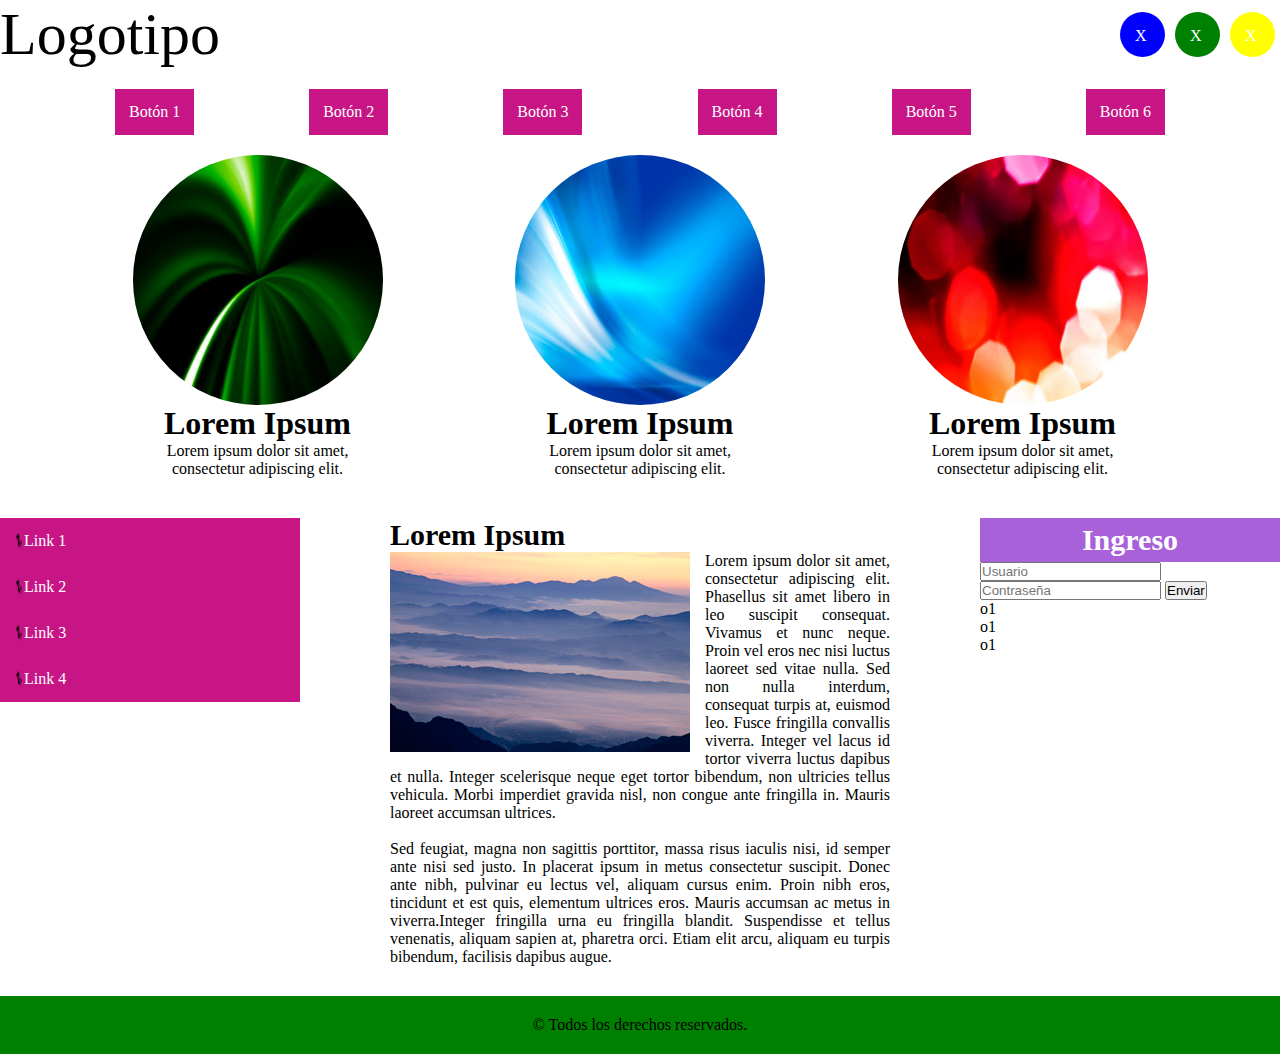
==== index.html @ 417af35e "ejerciciosresponsvie" ====
<!DOCTYPE html>
<html lang="es">
<head>
	<meta charset="UTF-8">
	<meta name="viewport" content="width=device-width, initial-scale=1.0">

	<meta name="author" content="Tutoriales a tu alcance">

	<meta name="description" content="Acá se pone la descripción del sitio">

	<meta name="keywords" content="tutoriales, html, desarrollo web">

	<title>Diseño Web responsivo</title>

	<link rel="icon" href="img/img01.jpg">

	<link href='https://fonts.googleapis.com/css?family=Kaushan+Script' rel='stylesheet' type='text/css'>

	<link rel="stylesheet" href="./estilo.css">
	

</head>
<body>

<div class="contenedor">

	<!--=====================================
	SECCION 1
	======================================-->

	<header class="fila">
		<!--<div id="logo" class="col-lg-10 col-md-10 col-sm-9 col-xs-12">Logotipo</div>-->
		<div id="logo" class="col-lg-2 col-md-2 col-sm-3 col-xs-12">Logotipo</div>
		<div class="col-lg-8 col-md-8 col-sm-6 col-xs-0"></div>
		<div id="iconos_esquina" class="col-lg-2 col-md-2 col-sm-3 col-xs-12">
			<div class="col-lg-4 col-md-4 col-sm-4 col-xs-4">
				<div id="icono1"><p>X</p></div>
			</div>
			<div class="col-lg-4 col-md-4 col-sm-4 col-xs-4">
				<div id="icono2"><p>X</p></div>
			</div>
			<div class="col-lg-4 col-md-4 col-sm-4 col-xs-4">				
				<div id="icono3"><p>X</p></div>
			</div>
		</div>
	</header>

	<!--=====================================
	SECCION 2
	======================================-->

	<nav class="fila">
		
		<ul>
			<li class="col-lg-2 col-md-2 col-sm-6 col-xs-12"><a href="#">Botón 1</a></li>
			<li class="col-lg-2 col-md-2 col-sm-6 col-xs-12"><a href="#">Botón 2</a></li>
			<li class="col-lg-2 col-md-2 col-sm-6 col-xs-12"><a href="#">Botón 3</a></li>
			<li class="col-lg-2 col-md-2 col-sm-6 col-xs-12"><a href="#">Botón 4</a></li>
			<li class="col-lg-2 col-md-2 col-sm-6 col-xs-12"><a href="#">Botón 5</a></li>
			<li class="col-lg-2 col-md-2 col-sm-6 col-xs-12"><a href="#">Botón 6</a></li>	
		</ul>

	</nav>

	<!--=====================================
	SECCION 3
	======================================-->

	<section id="seccion3" class="fila">
		
		<div class="col-lg-4 col-md-4 col-sm-4 col-xs-12">
			
			<center>
				<img id="img_redonda" src="img/img01.jpg">
	        	<h1>Lorem Ipsum</h1>
	            <p>Lorem ipsum dolor sit amet, consectetur adipiscing elit.</p>
            </center>
            
		</div>

		<div class="col-lg-4 col-md-4 col-sm-4 col-xs-12">
			
			<center>
				<img id="img_redonda" src="img/img02.jpg">
	        	<h1>Lorem Ipsum</h1>
	            <p>Lorem ipsum dolor sit amet, consectetur adipiscing elit.</p>
            </center>
            
		</div>

		<div class="col-lg-4 col-md-4 col-sm-4 col-xs-12">
			
			<center>
				<img id="img_redonda" src="img/img03.jpg">
	        	<h1>Lorem Ipsum</h1>
	            <p>Lorem ipsum dolor sit amet, consectetur adipiscing elit.</p>
            </center>
            
		</div>

	</section>

	<!--=====================================
	SECCION 4
	======================================-->

	<section id="seccion4" class="fila">
				
		<aside id="izq" class="col-lg-3 col-md-3 col-sm-3 col-xs-12">
			
			<ul id="ul2">
        
	        	<li><a href="#"><img src="./img/lista.png">Link 1</a></li>
	            <li><a href="#"><img src="./img/lista.png">Link 2</a></li>
	            <li><a href="#"><img src="./img/lista.png">Link 3</a></li>
	            <li><a href="#"><img src="./img/lista.png">Link 4</a></li>
  
        	</ul>

		</aside>

		<article class="col-lg-6 col-md-6 col-sm-6 col-xs-12">
			
			<h1 id="sub_article">Lorem Ipsum</h1>
	    	<p id="p1"><img  id="foto" src="img/foto.jpg">Lorem ipsum dolor sit amet, consectetur adipiscing elit. Phasellus sit amet libero in leo suscipit consequat. Vivamus et nunc neque. Proin vel eros nec nisi luctus laoreet sed vitae nulla. Sed non nulla interdum, consequat turpis at, euismod leo. Fusce fringilla convallis viverra. Integer vel lacus id tortor viverra luctus dapibus et nulla. Integer scelerisque neque eget tortor bibendum, non ultricies tellus vehicula. Morbi imperdiet gravida nisl, non congue ante fringilla in. Mauris laoreet accumsan ultrices.</p>
	        <br>
	        <p id="p1">Sed feugiat, magna non sagittis porttitor, massa risus iaculis nisi, id semper ante nisi sed justo. In placerat ipsum in metus consectetur suscipit. Donec ante nibh, pulvinar eu lectus vel, aliquam cursus enim. Proin nibh eros, tincidunt et est quis, elementum ultrices eros. Mauris accumsan ac metus in viverra.Integer fringilla urna eu fringilla blandit. Suspendisse et tellus venenatis, aliquam sapien at, pharetra orci. Etiam elit arcu, aliquam eu turpis bibendum, facilisis dapibus augue. </p>		

		</article>

		<aside id="der" class="col-lg-3 col-md-3 col-sm-3 col-xs-12">
			
			<h1 id="ingreso">Ingreso</h1>
        
        	<form>
        
        		<input type="text" placeholder="Usuario">
            
            	<input type="password" placeholder="Contraseña">
            
            	<input type="submit" value="Enviar">
        
        	</form>
        	<ul id="li3">
        		<li>o1</li>
        		<li>o1</li>
        		<li>o1</li>
        	</ul>

		</aside>



	</section>

	<!--=====================================
	SECCION 5
	======================================-->

	<footer class="fila">
		
		<div class="col-lg-12 col-md-12 col-sm-12 col-xs-12">&copy; Todos los derechos reservados.</div>
		
	</footer>

</div>
	
</body>
</html>
---- estilo.css ----
*{
    margin: 0;
    padding: 0;
    box-sizing: border-box;
}

header.fila{
    display: flex;
    justify-content: space-between;
    align-items: center;
    margin-bottom: 20px;
}

.contenedor{
	position:relative;
	margin:auto;
	width:100%;
	height: auto;
}

#logo{
    font-size: 60px;
}

#iconos_esquina{
    display: flex;
}

#icono1{
    background: blue;
    margin: 5px;
    padding: 15px;
    border-radius: 50px;
    height: 45px;
    width: 45px;
    color: white;
}

#icono2{
    background: green;
    margin: 5px;
    padding: 5px;
    padding: 15px;
    border-radius: 50px;
    height: 45px;
    width: 45px;
    color: white;
}

#icono3{
    background: yellow;
    margin: 5px;
    padding: 5px;
    padding: 15px;
    border-radius: 50px;
    height: 45px;
    width: 45px;
    color: white;
}

nav.fila{
    margin-bottom: 20px;
}

ul{
    list-style-type: none;
    margin: 0;
    padding:0;
    overflow: hidden;
    display: flex; 
    justify-content: space-evenly;
}

li a{
    display: flex;
    padding: 14px;
    text-align: center;
    text-decoration: none;
    color: white;
    background: mediumvioletred;
}

#seccion3{
    display: flex;
    justify-content: space-evenly;
    margin-bottom: 40px;
}

center{
    display: flex;
    width: 250px;
    flex-direction: column;
}

#seccion4{
    display: flex;
    justify-content: space-between;
}

#foto{
    float: left;
    margin-right: 15px;

}

#p1{
    text-align: justify;
}

article{
    display: flex;
    justify-content: center;
    flex-direction: column;
    width: 500px;
    margin-bottom: 30px;
}

#ul2{
    display: block;
    width: 300px;

}


#li3{
    list-style-type: none;
    margin: 0;
    padding:0;
    overflow: hidden;
    display: flex; 
    flex-direction: column;
    justify-content: space-around;
}

#sub_article{
    font-size: 30px;
}

#img_redonda{
    width:250px;
    height:250px;
    border-radius:150px;
}

#der{
    width: 300px;
}

#ingreso{
    color: white;
    font-size: 30px;
    background: rgb(169, 97, 218);
    display: flex;
    justify-content: center;
    padding: 5px;
}


footer{
    display: flex;
    justify-content: center;
    background: green;
    padding: 20px;
}




/*=============================================
PANTALLA DE ESCRITORIO GRANDE - LARGE (lg) - revisamos en portatil o pc
=============================================*/
@media(max-width:1200px){

	.col-lg-12{width:100%;}
	.col-lg-11{width:91.66666667%;}
	.col-lg-10{width:83.33333333%;}
	.col-lg-9{width:75%;}
	.col-lg-8{width:66.66666667%;}
	.col-lg-7{width:58.33333333%;}
	.col-lg-6{width:50%;}
	.col-lg-5{width:41.66666667%;}
	.col-lg-4{width: 33.33333333%;}
	.col-lg-3{width: 25%;}
	.col-lg-2{width: 16.66666667%;}
	.col-lg-1{width: 8.33333333%;}
	.col-lg-0{display:none;}
	body {background-color: green}
	

	
}

/*=============================================PANTALLA DE
ESCRITORIO MEDIANO - MEDIUM (md) - revisamos en tablet horizontal
1024px
=============================================*/
@media screen and  (max-width:992px){

	.col-md-12{width:100%;}
	.col-md-11{width:91.66666667%;}
	.col-md-10{width:83.33333333%;}
	.col-md-9{width:75%;}
	.col-md-8{width:66.66666667%;}
	.col-md-7{width:58.33333333%;}
	.col-md-6{width:50%;}
	.col-md-5{width:41.66666667%;}
	.col-md-4{width: 33.33333333%;}
	.col-md-3{width: 25%;}
	.col-md-2{width: 16.66666667%;}
	.col-md-1{width: 8.33333333%;}
	.col-md-0{display:none;}
	body {background-color: yellow}


}

/*=============================================
PANTALLA DE TABLET - SMALL (sm) - revisamos en tablet vertical
768px=============================================*/
@media (max-width:768px){
	.col-sm-12{width:100%;}
	.cod-sm-11{width:91.66666667%;}
	.col-sm-10{width:83.33333333%;}
	.col-sm-9{width:75%;}
	.col-sm-8{width:66.66666667%;}
	.col-sm-7{width:58.33333333%;}
	.col-sm-6{width:50%;}
	.col-sm-5{width:41.66666667%;}
	.col-sm-4{width: 33.33333333%;}
	.col-sm-3{width: 25%;}
	.col-sm-2{width: 16.66666667%;}
	.col-sm-1{width: 8.33333333%;}
	.col-sm-0{display:none;}
	body {background-color: red}

    


}
/*=============================================PANTALLA DE PHONES -
EXTRA SMALL (xs) - revisamos en movil horizontal 480px o vertical
320px=============================================*/
@media(max-width:480px) {
	.col-xs-12{width:100%;}
	.cod-xs-11{width:91.66666667%;}
	.col-xs-10{width:83.33333333%;}
	.col-xs-9{width:75%;}
	.col-xs-8{width:66.66666667%;}
	.col-xs-7{width:58.33333333%;}
	.col-xs-6{width:50%;}
	.col-xs-5{width:41.66666667%;}
	.col-xs-4{width: 33.33333333%;}
	.col-xs-3{width: 25%;}
	.col-xs-2{width: 16.66666667%;}
	.col-xs-1{width: 8.33333333%;}
	.col-xs-0{display:none;}
	body {background-color: blue;}
	#cabecera {
		text-align: center;
		font-weight: bold;
		background-color: blueviolet ;
	}
    

    .flex-container {
        flex-direction: column;

    }
    .flex-container div {
        width: 100%;
    }
 
  
	

}
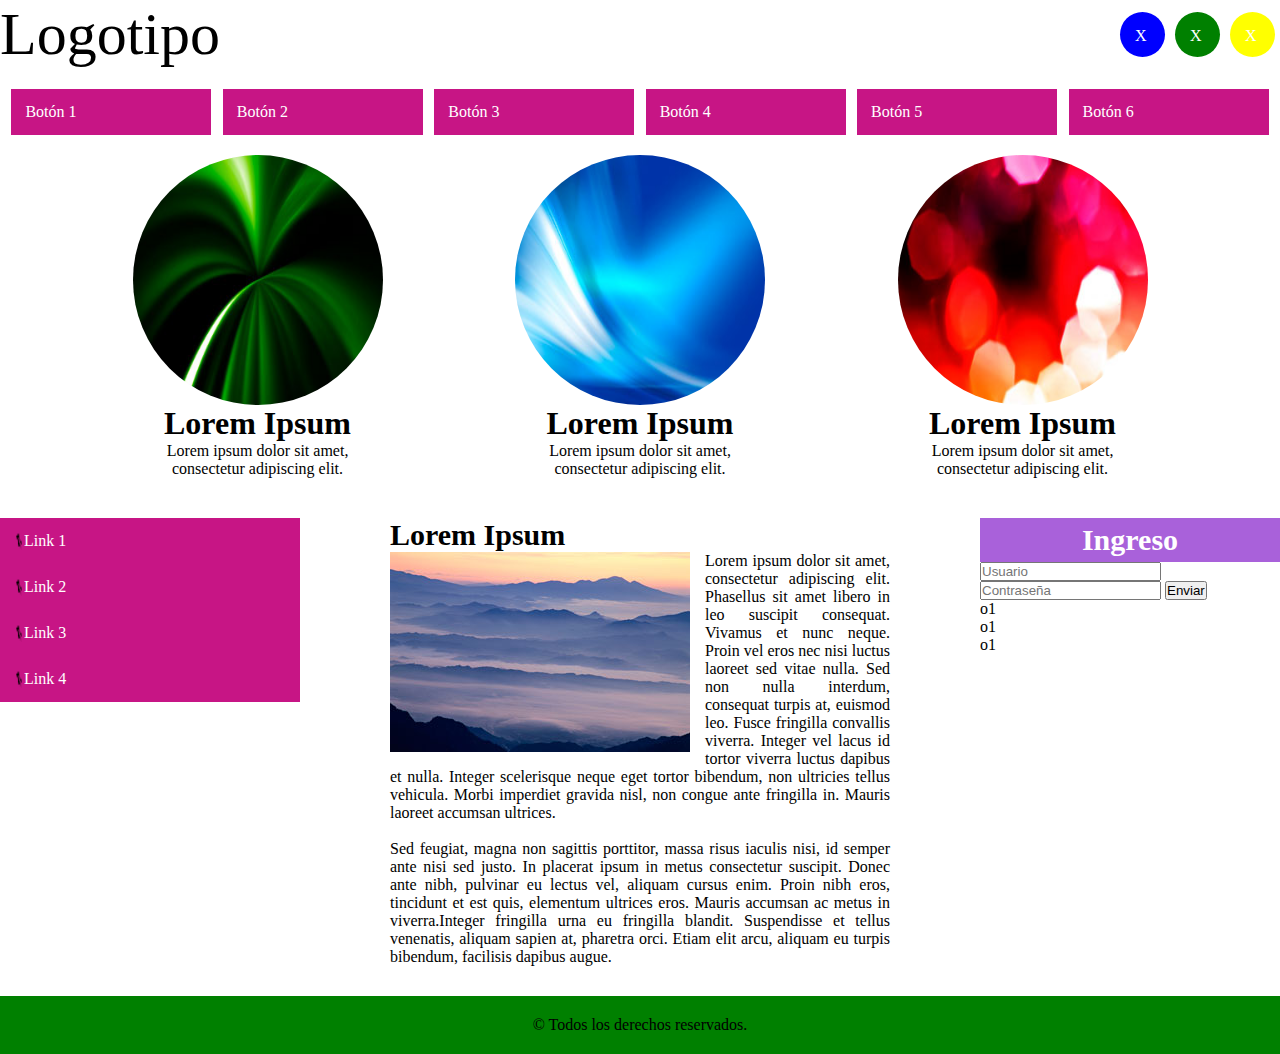
==== commit eb8c73b3: "responsive_terminado" ====
--- a/index.html
+++ b/index.html
@@ -49,15 +49,15 @@
 	SECCION 2
 	======================================-->
 
-	<nav class="fila">
+	<nav id="filaseccion_2" class="fila">
 		
-		<ul>
-			<li class="col-lg-2 col-md-2 col-sm-6 col-xs-12"><a href="#">Botón 1</a></li>
-			<li class="col-lg-2 col-md-2 col-sm-6 col-xs-12"><a href="#">Botón 2</a></li>
-			<li class="col-lg-2 col-md-2 col-sm-6 col-xs-12"><a href="#">Botón 3</a></li>
-			<li class="col-lg-2 col-md-2 col-sm-6 col-xs-12"><a href="#">Botón 4</a></li>
-			<li class="col-lg-2 col-md-2 col-sm-6 col-xs-12"><a href="#">Botón 5</a></li>
-			<li class="col-lg-2 col-md-2 col-sm-6 col-xs-12"><a href="#">Botón 6</a></li>	
+		<ul id="menu">
+			<li id="btnmenu" class="col-lg-2 col-md-2 col-sm-6 col-xs-12"><a href="#">Botón 1</a></li>
+			<li id="btnmenu" class="col-lg-2 col-md-2 col-sm-6 col-xs-12"><a href="#">Botón 2</a></li>
+			<li id="btnmenu" class="col-lg-2 col-md-2 col-sm-6 col-xs-12"><a href="#">Botón 3</a></li>
+			<li id="btnmenu" class="col-lg-2 col-md-2 col-sm-6 col-xs-12"><a href="#">Botón 4</a></li>
+			<li id="btnmenu" class="col-lg-2 col-md-2 col-sm-6 col-xs-12"><a href="#">Botón 5</a></li>
+			<li id="btnmenu" class="col-lg-2 col-md-2 col-sm-6 col-xs-12"><a href="#">Botón 6</a></li>	
 		</ul>
 
 	</nav>
--- a/estilo.css
+++ b/estilo.css
@@ -47,6 +47,9 @@
     color: white;
 }
 
+
+
+
 #icono3{
     background: yellow;
     margin: 5px;
@@ -78,6 +81,10 @@
     text-decoration: none;
     color: white;
     background: mediumvioletred;
+}
+
+#btnmenu{
+    width: 200px;
 }
 
 #seccion3{
@@ -184,9 +191,17 @@
 	.col-lg-2{width: 16.66666667%;}
 	.col-lg-1{width: 8.33333333%;}
 	.col-lg-0{display:none;}
-	body {background-color: green}
-	
-
+	body {background-color: white}
+
+	#menu{
+        gap: 15px;
+    }
+
+    #seccion4{
+        display: flex;
+        justify-content:space-around;
+        flex-wrap: wrap;
+    }
 	
 }
 
@@ -209,7 +224,40 @@
 	.col-md-2{width: 16.66666667%;}
 	.col-md-1{width: 8.33333333%;}
 	.col-md-0{display:none;}
-	body {background-color: yellow}
+	body {background-color: white}
+
+    .article{
+        display: flex;
+        flex-wrap: wrap;
+        width: 200px;
+    }
+
+    #seccion4{
+        display: flex;
+        justify-content: space-between;
+    }
+    
+    /* falta modificar botones nabvar */
+
+    #filaseccion_2{
+        display: flex;
+        justify-content: center;
+    }
+    #menu{
+        gap: 40px;
+        flex-wrap: wrap;
+    }
+
+    #btnmenu{
+        width: 400px;
+    }
+
+    #seccion4{
+        display: flex;
+        justify-content: space-between;
+        flex-wrap: wrap;
+    }
+    
 
 
 }
@@ -231,9 +279,45 @@
 	.col-sm-2{width: 16.66666667%;}
 	.col-sm-1{width: 8.33333333%;}
 	.col-sm-0{display:none;}
-	body {background-color: red}
-
-    
+	body {background-color: white}
+
+    #logo{
+        display: flex;
+        justify-content: center;
+    }
+
+    .fila{
+        display: flex;
+        flex-direction: column;
+        justify-content: center;
+        align-items: center;
+    }
+
+    .seccion3{
+        display: flex;
+        flex-direction: column;
+        align-items: center;
+    }
+
+    #iconos_esquina{
+        gap: 25px;
+    }
+
+    #menu{
+    flex-direction: column;
+    width: 100%;
+    align-items: center;
+    }
+
+    a[href^="#" ]{
+        justify-content: center;
+    }
+
+    .article{
+        display: flex;
+        flex-wrap: wrap;
+        width: 200px;
+    }
 
 
 }
@@ -254,7 +338,7 @@
 	.col-xs-2{width: 16.66666667%;}
 	.col-xs-1{width: 8.33333333%;}
 	.col-xs-0{display:none;}
-	body {background-color: blue;}
+	body {background-color: white;}
 	#cabecera {
 		text-align: center;
 		font-weight: bold;
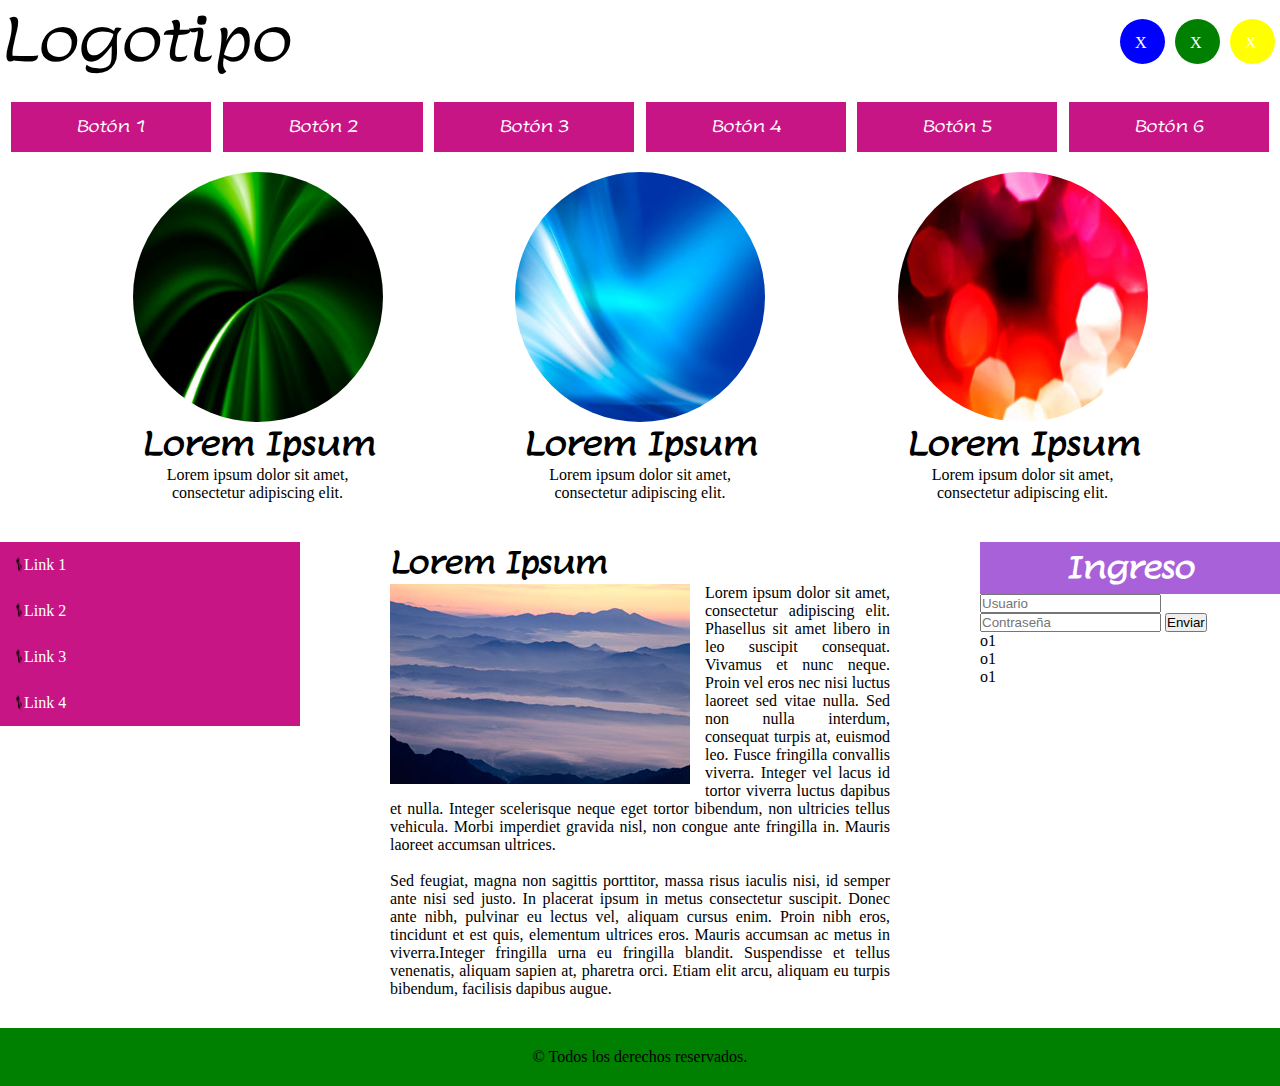
==== commit a315c3cc: "terminado_con_fuente" ====
--- a/index.html
+++ b/index.html
@@ -16,7 +16,13 @@
 
 	<link href='https://fonts.googleapis.com/css?family=Kaushan+Script' rel='stylesheet' type='text/css'>
 
+	<link rel="preconnect" href="https://fonts.googleapis.com">
+	<link rel="preconnect" href="https://fonts.gstatic.com" crossorigin>
+	<link href="https://fonts.googleapis.com/css2?family=Lumanosimo&display=swap" rel="stylesheet">
+	
 	<link rel="stylesheet" href="./estilo.css">
+
+	
 	
 
 </head>
@@ -52,12 +58,12 @@
 	<nav id="filaseccion_2" class="fila">
 		
 		<ul id="menu">
-			<li id="btnmenu" class="col-lg-2 col-md-2 col-sm-6 col-xs-12"><a href="#">Botón 1</a></li>
-			<li id="btnmenu" class="col-lg-2 col-md-2 col-sm-6 col-xs-12"><a href="#">Botón 2</a></li>
-			<li id="btnmenu" class="col-lg-2 col-md-2 col-sm-6 col-xs-12"><a href="#">Botón 3</a></li>
-			<li id="btnmenu" class="col-lg-2 col-md-2 col-sm-6 col-xs-12"><a href="#">Botón 4</a></li>
-			<li id="btnmenu" class="col-lg-2 col-md-2 col-sm-6 col-xs-12"><a href="#">Botón 5</a></li>
-			<li id="btnmenu" class="col-lg-2 col-md-2 col-sm-6 col-xs-12"><a href="#">Botón 6</a></li>	
+			<li id="btnmenu" class="col-lg-2 col-md-2 col-sm-6 col-xs-12"><a id="textcenter" href="#">Botón 1</a></li>
+			<li id="btnmenu" class="col-lg-2 col-md-2 col-sm-6 col-xs-12"><a id="textcenter" href="#">Botón 2</a></li>
+			<li id="btnmenu" class="col-lg-2 col-md-2 col-sm-6 col-xs-12"><a id="textcenter" href="#">Botón 3</a></li>
+			<li id="btnmenu" class="col-lg-2 col-md-2 col-sm-6 col-xs-12"><a id="textcenter" href="#">Botón 4</a></li>
+			<li id="btnmenu" class="col-lg-2 col-md-2 col-sm-6 col-xs-12"><a id="textcenter" href="#">Botón 5</a></li>
+			<li id="btnmenu" class="col-lg-2 col-md-2 col-sm-6 col-xs-12"><a id="textcenter" href="#">Botón 6</a></li>	
 		</ul>
 
 	</nav>
--- a/estilo.css
+++ b/estilo.css
@@ -2,7 +2,10 @@
     margin: 0;
     padding: 0;
     box-sizing: border-box;
-}
+    
+}
+
+
 
 header.fila{
     display: flex;
@@ -10,6 +13,11 @@
     align-items: center;
     margin-bottom: 20px;
 }
+
+h1{
+    font-family: 'Lumanosimo', cursive;
+}
+
 
 .contenedor{
 	position:relative;
@@ -20,6 +28,7 @@
 
 #logo{
     font-size: 60px;
+    font-family: 'Lumanosimo', cursive;
 }
 
 #iconos_esquina{
@@ -85,6 +94,11 @@
 
 #btnmenu{
     width: 200px;
+    font-family: 'Lumanosimo', cursive;
+}
+
+#textcenter{
+    justify-content: center;
 }
 
 #seccion3{
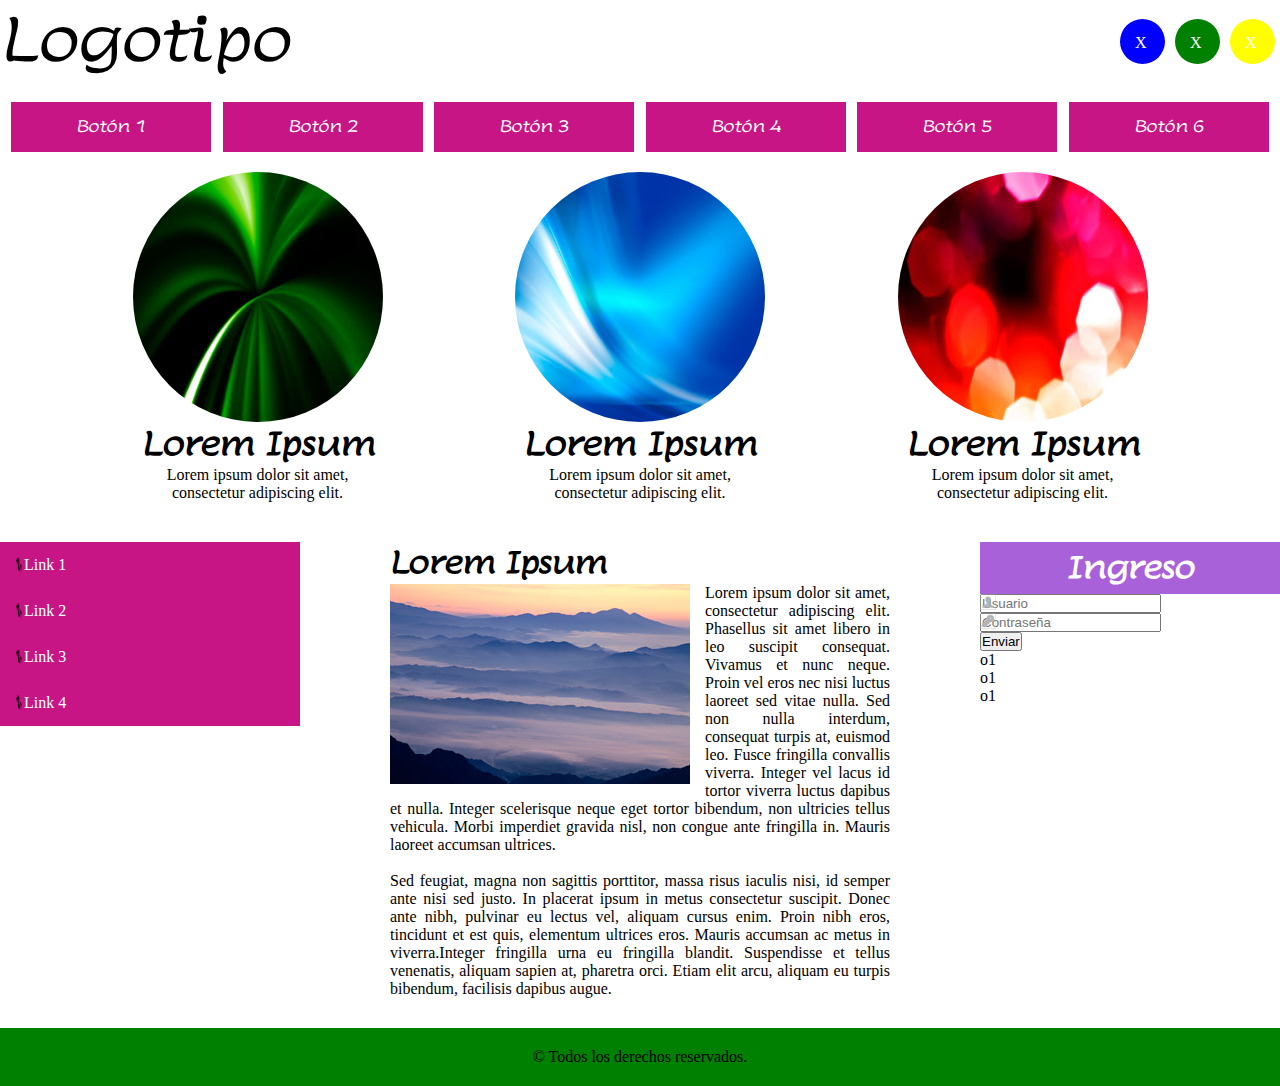
==== commit d12c8ce1: "agregando_iconos" ====
--- a/index.html
+++ b/index.html
@@ -139,11 +139,16 @@
 			<h1 id="ingreso">Ingreso</h1>
         
         	<form>
-        
-        		<input type="text" placeholder="Usuario">
-            
-            	<input type="password" placeholder="Contraseña">
-            
+				<div class="icono_1">
+					<img id="ico_1" src="./img/usuario.png">
+        			<input type="text" placeholder="Usuario">
+				</div>	
+
+				<div class="icono_2">
+					<img id="ico_2" src="./img/password.png">
+            		<input type="password" placeholder="Contraseña">
+				</div>
+
             	<input type="submit" value="Enviar">
         
         	</form>
--- a/estilo.css
+++ b/estilo.css
@@ -174,6 +174,23 @@
     display: flex;
     justify-content: center;
     padding: 5px;
+}
+
+.icono_1{
+    position: relative;
+}
+
+#ico_1{
+    position: absolute;
+    width: 16px;
+}
+
+.icono_2{
+    position: relative;
+}
+#ico_2{
+    position: absolute;
+    width: 16px;
 }
 
 
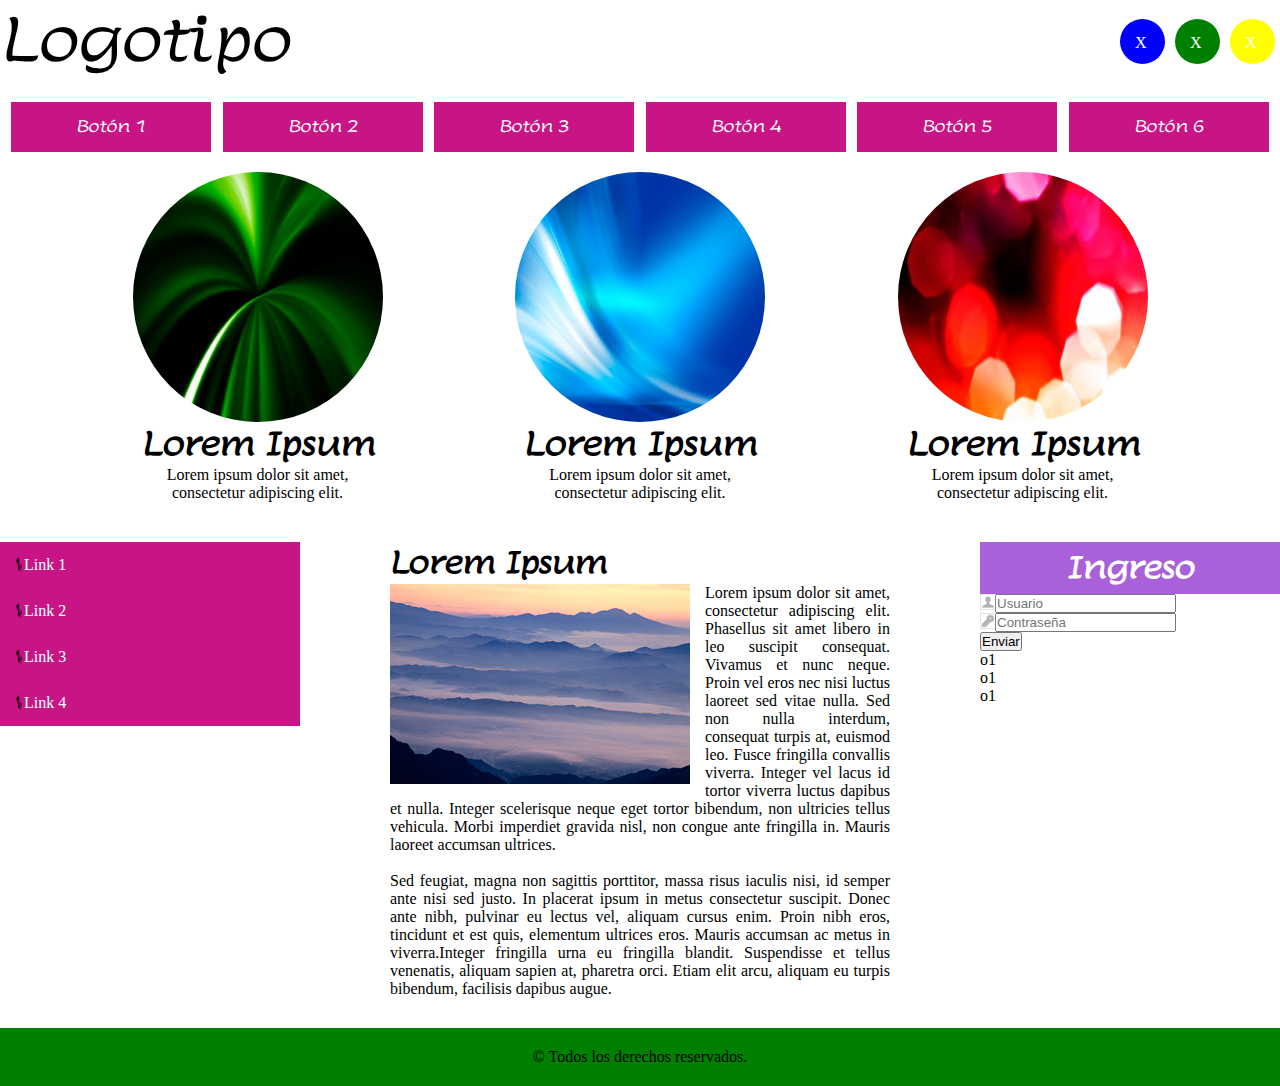
==== commit 3e8176aa: "inputs ordenados" ====
--- a/index.html
+++ b/index.html
@@ -20,10 +20,9 @@
 	<link rel="preconnect" href="https://fonts.gstatic.com" crossorigin>
 	<link href="https://fonts.googleapis.com/css2?family=Lumanosimo&display=swap" rel="stylesheet">
 	
+
 	<link rel="stylesheet" href="./estilo.css">
 
-	
-	
 
 </head>
 <body>
@@ -141,15 +140,15 @@
         	<form>
 				<div class="icono_1">
 					<img id="ico_1" src="./img/usuario.png">
-        			<input type="text" placeholder="Usuario">
+        			<input id="in" type="text" placeholder="Usuario">
 				</div>	
 
 				<div class="icono_2">
 					<img id="ico_2" src="./img/password.png">
-            		<input type="password" placeholder="Contraseña">
+            		<input id="in" type="password" placeholder="Contraseña">
 				</div>
 
-            	<input type="submit" value="Enviar">
+            	<input  type="submit" value="Enviar">
         
         	</form>
         	<ul id="li3">
@@ -176,5 +175,7 @@
 
 </div>
 	
+
+
 </body>
 </html>--- a/estilo.css
+++ b/estilo.css
@@ -174,6 +174,10 @@
     display: flex;
     justify-content: center;
     padding: 5px;
+}
+
+#in{
+    margin-left: 15px;
 }
 
 .icono_1{
